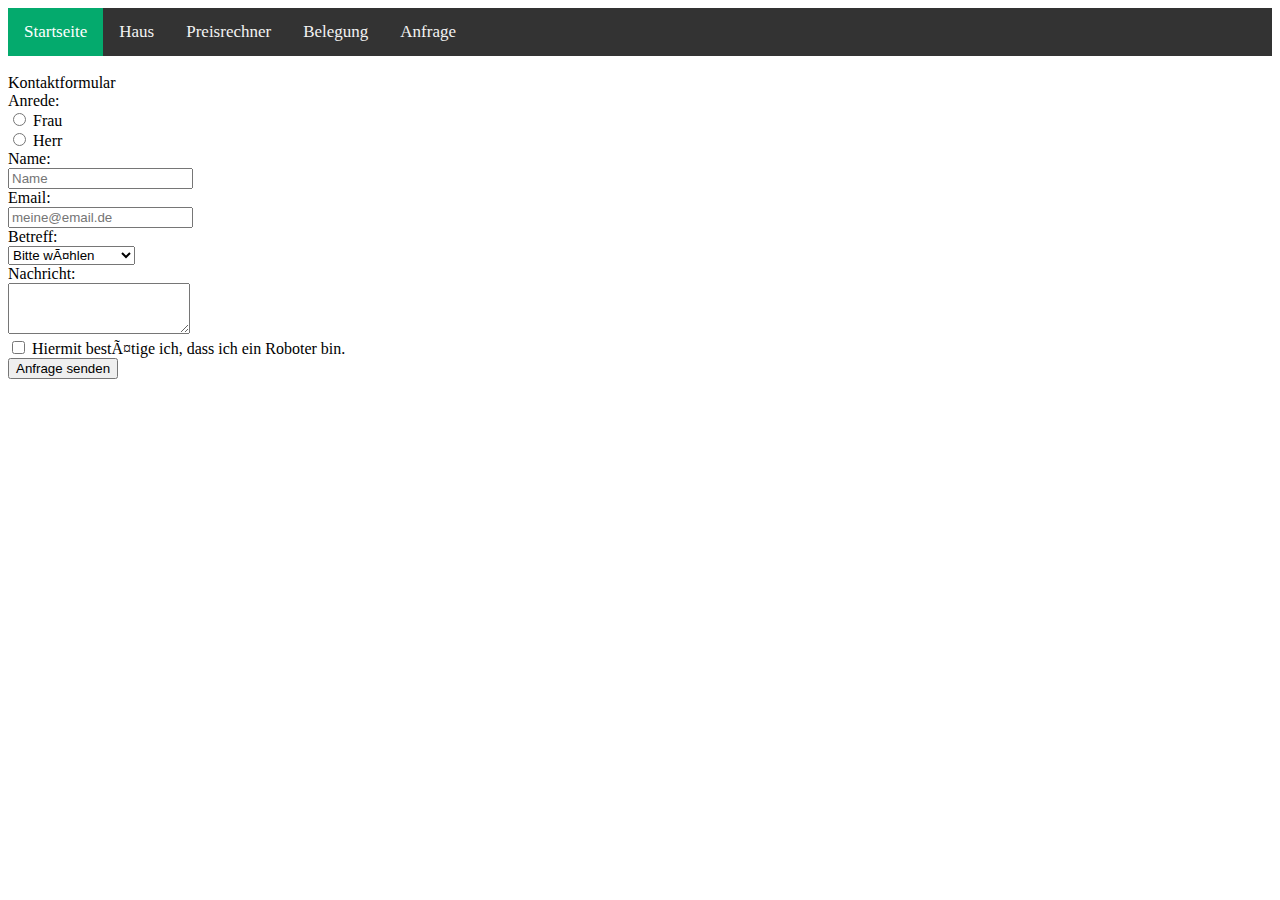
==== anfrage.html @ 5d501595 "frist commit" ====
<!DOCTYPE html>
<html lang = "de"> 
<head> 

<title> Groede | Ferienhaus | Familie Gosses und Haarbeck | Kontakt   </title>

<meta name = charset = "UTF-8" >
<meta name = "describion" content = "Ferienhaus Groede">
<meta name = "keywords" content = "Ferienhaus, Groede, Urlaub">
<meta name = "author"  content = "Niklas Haarbeck">

<!-- evtl nicht nötig --> 
<meta name="viewport" content="width=device-width, initial-scale=1">

<!-- 111111111111111!!!!!!! css files von bootstrap runterladen und auf host server instllieren, weil sonst besucher daten an cnn weitergeleitet werden!!!!!!!!!!!!!!!!!!!!!!!!11-->
<link href="https://cdn.jsdelivr.net/npm/bootstrap@5.1.3/dist/css/bootstrap.min.css" rel="stylesheet" integrity="sha384-1BmE4kWBq78iYhFldvKuhfTAU6auU8tT94WrHftjDbrCEXSU1oBoqyl2QvZ6jIW3" crossorigin="anonymous">


<script src = "mein_externes_Js.js"></script>

<link rel = "stylesheet" href = "style.css" >



</head>

<body > 


<nav>


<div class="topnav">
  <a class="active" href="index.html">Startseite</a>
  <a href="haus.html">Haus</a>
  <a href="preisrechner.html">Preisrechner</a>
  <a href="belegung.html">Belegung</a>
  <a href = "anfrage.html">Anfrage</a>
</div>



</nav>

<br> 	 


<!--<section class="container" id="alets">
    <div class="alert alert-success" role="alert">
        Anfrage versendet!
        <button type="button" class="close" data-dismiss="alert" aria-label="Close">
            <span aria-hidden="true">&times;</span>
        </button>
    </div>
    <div class="alert alert-danger" role="alert">
        Fehler beim versenden der Anfrage
        <button type="button" class="close" data-dismiss="alert" aria-label="Close">
            <span aria-hidden="true">&times;</span>
        </button>
    </div>
</section>
-->
<section class="container" id="contactForm">
    <div class="card">
        <div class="card-header">
            Kontaktformular
        </div>
        <div class="card-body">
            <form method="post">
                <div class="row form-group">
                    <div class="col-2">
                        Anrede:
                    </div>
                    <div class="col">
                        <div class="form-check form-check-inline">
                            <input name="salutation" id="salutationMrs" class="form-check-input" type="radio" value="mrs"><label class="form-check-label" for="salutationMrs"> Frau</label>
                        </div>
                        <div class="form-check form-check-inline">
                            <input name="salutation" id="salutationMr" class="form-check-input" type="radio" value="mr"><label class="form-check-label" for="salutationMr"> Herr</label>
                        </div>
                    </div>
                </div>
                <div class="row form-group">
                    <label class="col-2 col-form-label" for="name">
                        Name:
                    </label>
                    <div class="col">
                        <input type="text" name="name" id="name" placeholder="Name" class="form-control">
                    </div>
                </div>
				
				<div class="row form-group">
                    <label class="col-2 col-form-label" for="email">
                        Email:
                    </label>
                    <div class="col">
                        <input type="email" name="name" id="emailName" placeholder="meine@email.de" class="form-control">
                    </div>
                </div>
				
				
                <div class="row form-group">
                    <label class="col-2 col-form-label" for="subject">
                        Betreff:
                    </label>
                    <div class="col">
                        <select id="subject" name="subject" class="form-control">
                            <option>Bitte wählen</option>
                            <option value="business">Buchungsanfrage</option
                            <option value="business">Geschäftsanfrage</option>
                            <option value="others">Sonstiges</option>
                        </select>
                    </div>
                </div>
                <div class="row form-group">
                    <label class="col-2 col-form-label" for="message">
                        Nachricht:
                    </label>
                    <div class="col">
                        <textarea id="message" class="form-c	ontrol" rows="3"></textarea>
                    </div>
                </div>
                <div class="row form-check">
                    <div class="offset-2 col">
                        <input type="checkbox" name="robot" id="robot" class="form-check-input">
                        <label for="robot" class="form-check-label">Hiermit bestätige ich, dass ich ein Roboter bin.</label>
                    </div>
                </div>
            </form>
        </div>
        <div class="card-footer">
            <button class="btn btn-primary">Anfrage senden</button>
        </div>
    </div>






</body>


<!-- footer einbinden 


<section class = container id = contactform> 

<form method = "post">
<div class="card">
  <div class "card-header"> Kontaktformular </div>
  <div class="card-body"> 
  
  <div class = "row form-group"> 
	<div class = "col-2"> Anrede </div>
		<div class = "col"> 
			<input name = "salutation" type="radio" id= "salutationMrs" value="mrs"> <label for ="salutationMrs> Frau </label> 
			<input name = "salutation" type="radio" id= "salutationMr" value="mr"> <label for ="salutationMr>Herr </label>
	</div></div>
		</div>

  </div>
    
  <div class = "row form-group"> </div>
	
  
  <div class = "row form-group"> </div>
	
  
  <div class = "row form-group"> </div>
	
	  
  <div class = "row from-group"> </div>
	
</div>
	
	</div>
  <div class="card-footer"> </div> 


</form>
</section>
-->

</html>
---- style.css ----
/* Add a black background color to the top navigation */
.topnav {
  background-color: #333;
  overflow: hidden;
}

/* Style the links inside the navigation bar */
.topnav a {
  float: left;
  color: #f2f2f2;
  text-align: center;
  padding: 14px 16px;
  text-decoration: none;
  font-size: 17px;
}

/* Change the color of links on hover */
.topnav a:hover {
  background-color: #ddd;
  color: black;
}

/* Add a color to the active/current link */
.topnav a.active {
  background-color: #04AA6D;
  color: white;
}

body {
	
	background-color:#ffffff!important;
	
}
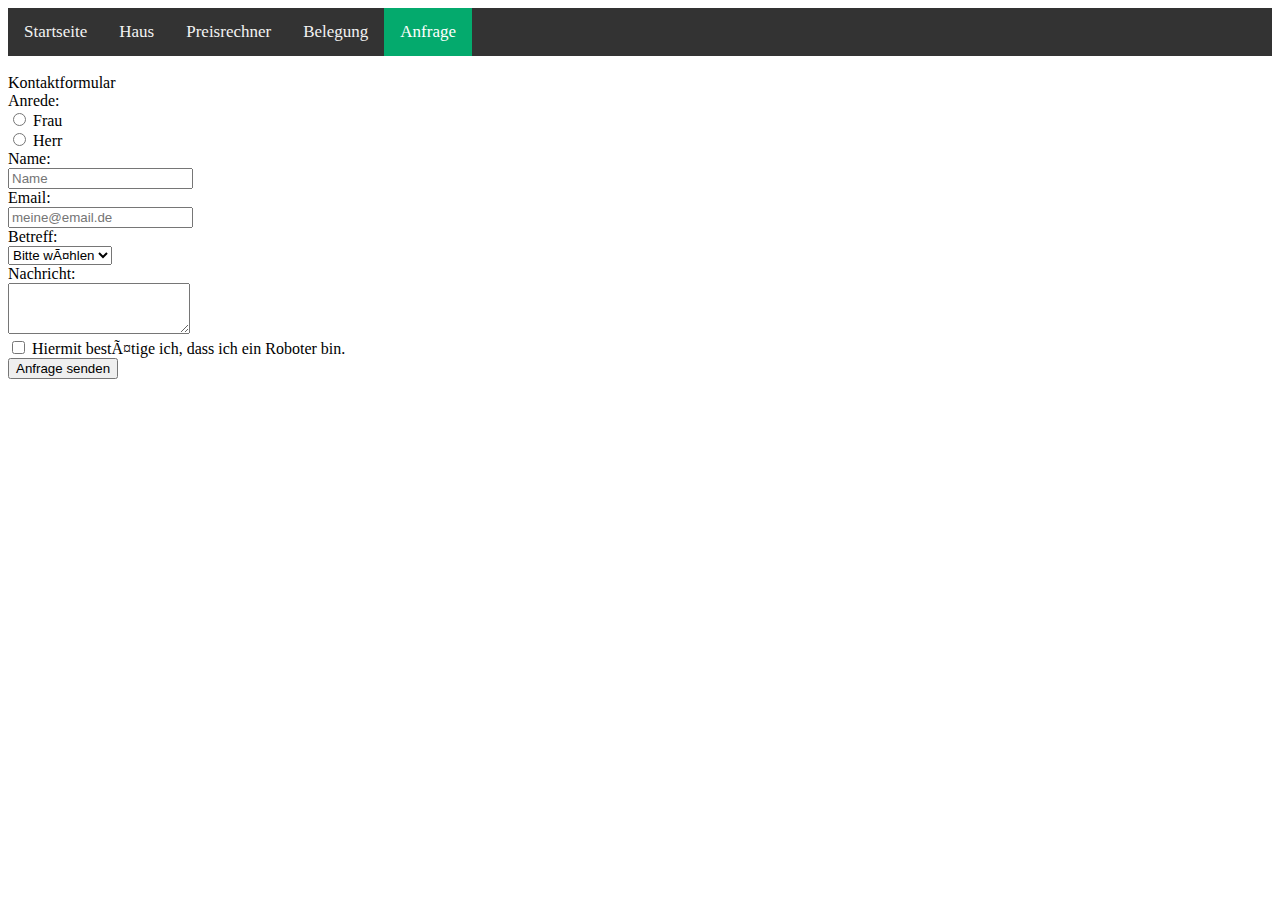
==== commit b8f30745: "Add files via upload" ====
--- a/anfrage.html
+++ b/anfrage.html
@@ -2,7 +2,7 @@
 <html lang = "de"> 
 <head> 
 
-<title> Groede | Ferienhaus | Familie Gosses und Haarbeck | Kontakt   </title>
+<title> Groede | Ferienhaus | Familie Gos und Haar | Kontakt   </title>
 
 <meta name = charset = "UTF-8" >
 <meta name = "describion" content = "Ferienhaus Groede">
@@ -31,11 +31,11 @@
 
 
 <div class="topnav">
-  <a class="active" href="index.html">Startseite</a>
+  <a  href="index.html">Startseite</a>
   <a href="haus.html">Haus</a>
   <a href="preisrechner.html">Preisrechner</a>
   <a href="belegung.html">Belegung</a>
-  <a href = "anfrage.html">Anfrage</a>
+  <a class="active" href = "anfrage.html">Anfrage</a>
 </div>
 
 
@@ -106,8 +106,8 @@
                     <div class="col">
                         <select id="subject" name="subject" class="form-control">
                             <option>Bitte wählen</option>
-                            <option value="business">Buchungsanfrage</option
-                            <option value="business">Geschäftsanfrage</option>
+                            <option value="business">Anfrage</option
+                            <option value="business">Anfrage</option>
                             <option value="others">Sonstiges</option>
                         </select>
                     </div>
@@ -182,4 +182,4 @@
 </section>
 -->
 
-</html>+</html>
